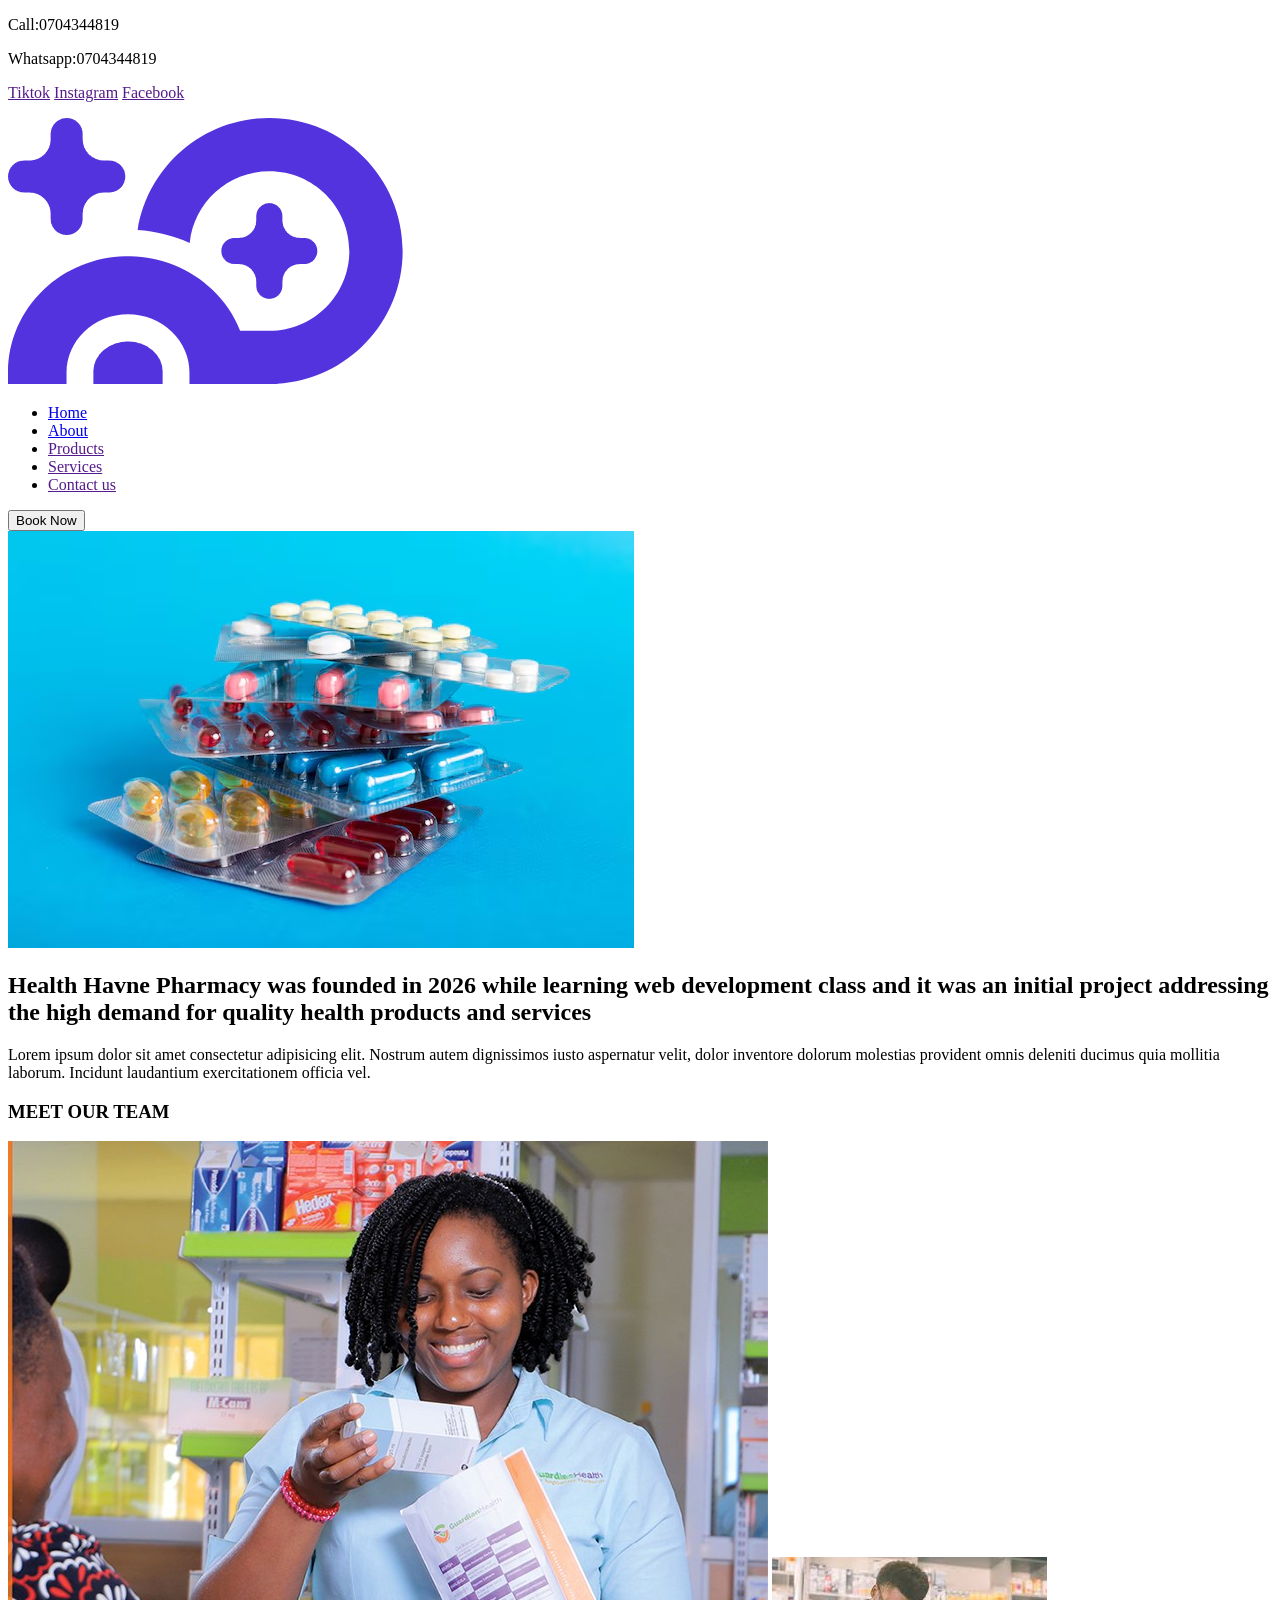
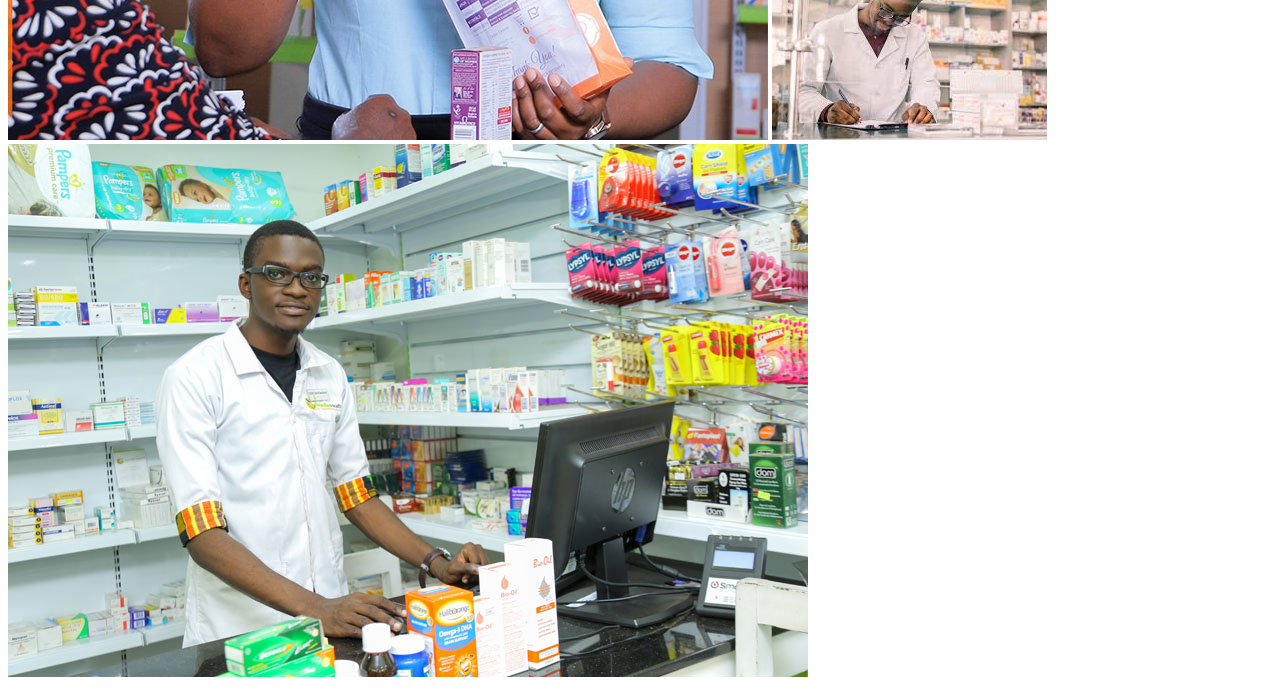
==== about.html @ ed818fc1 "Add files via upload" ====
<!DOCTYPE html>
<html lang="en">
<head>
    <meta charset="UTF-8">
    <meta name="viewport" content="width=device-width, initial-scale=1.0">
    <title>About Health Haven Pharmarcy</title>
</head>
<body>
    <!...header...>
    <header>
        <p>Call:0704344819</p>
        <p>Whatsapp:0704344819</p>
         <p>
                <a href="">Tiktok</a>
                <a href="">Instagram</a>
                <a href="">Facebook</a>
            </p>
    </header>
    <nav>
        <div>
            <img src="./Health Haven logo.png"
        </div>
        <div>
            <ul>
                <li>
                    <a href="./index.html">Home</a>
                </li>
                <li>
                    <a href="./about.html">About</a>
                </li>

                <li>
                    <a href="">Products</a>
                </li>
                
                <li>
                    <a href="">Services</a>
                </li>
<li>
                    <a href="">Contact us</a>
                </li>



                
            </ul>
        </div>
        <div>
            <button>Book Now</button>
        </div>
    </nav>
    <main>
        <!...hero section..>
        <section>
            <div>
                <img src="./DRUGS.avif"alt="about us image"
            </div>
            <div>
                <h1>Health Havne Pharmacy was founded in 2026 while learning web development class and it was an initial project addressing the high demand for quality health products and services</h1>
            <p>Lorem ipsum dolor sit amet consectetur adipisicing elit. Nostrum autem dignissimos iusto aspernatur velit, dolor inventore dolorum molestias provident omnis deleniti ducimus quia mollitia laborum. Incidunt laudantium exercitationem officia vel.
            </p>
            </div>
            <div>
                <h3>MEET OUR TEAM</h3>
                <div>
                    <img src="./team 1.webp">
                    <img src="./team 2.jpg">
                    <img src="./team 3.jpg">
                    
                </div>
                
            </div>
            
        </section>
    </main>
</body>
</html>
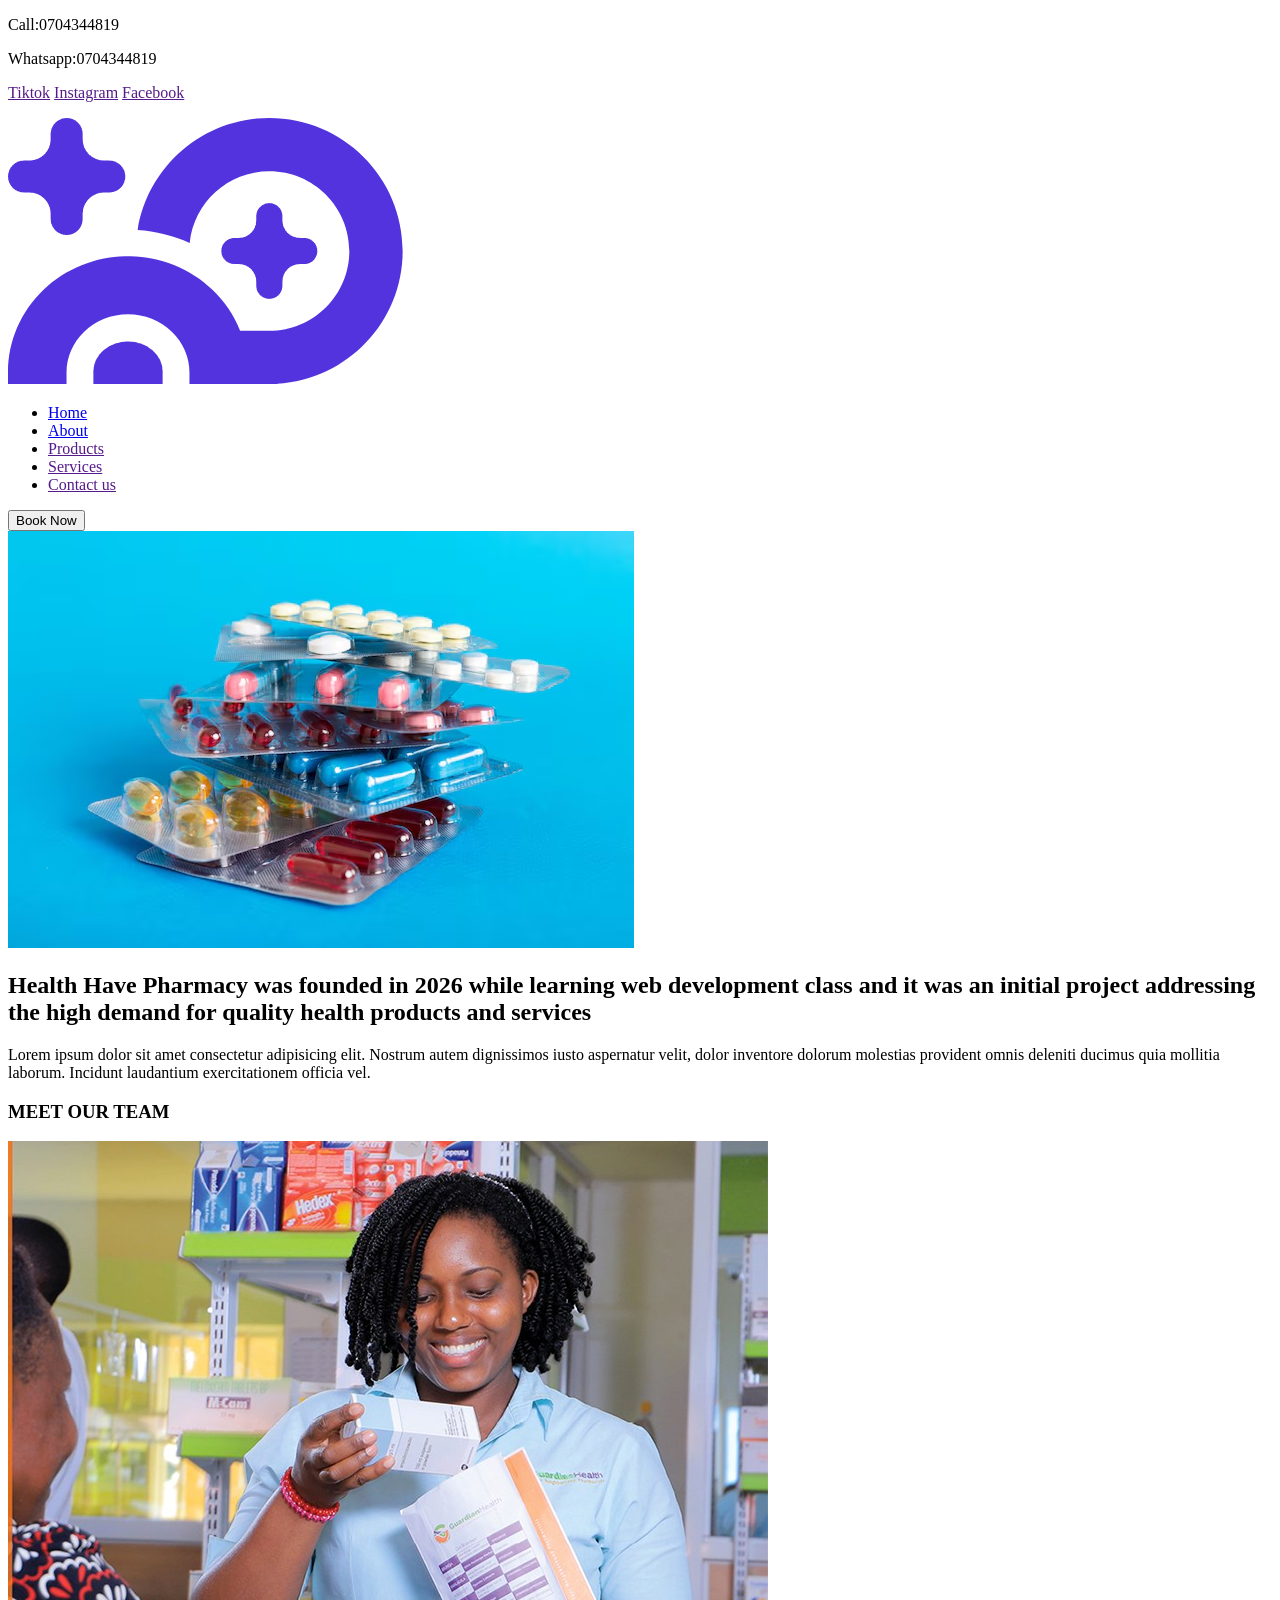
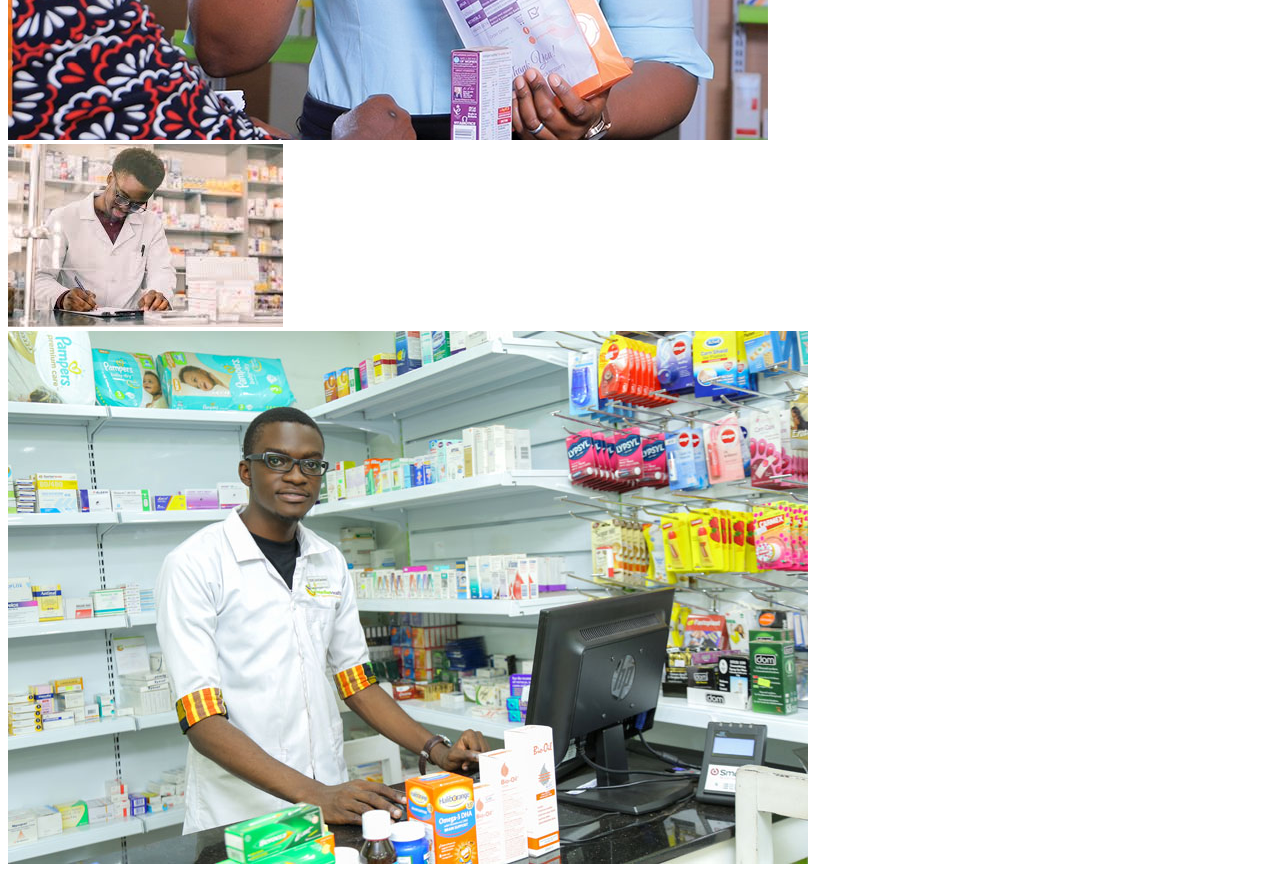
==== commit 1eb49660: "Add files via upload" ====
--- a/about.html
+++ b/about.html
@@ -18,7 +18,7 @@
     </header>
     <nav>
         <div>
-            <img src="./Health Haven logo.png"
+            <img src="./IMAGES/Health Haven logo.png"alt="Health Haven Pharmacy logo"
         </div>
         <div>
             <ul>
@@ -53,23 +53,27 @@
         <!...hero section..>
         <section>
             <div>
-                <img src="./DRUGS.avif"alt="about us image"
+                <img src="./IMAGES/DRUGS.avif"alt="about us image"
             </div>
             <div>
-                <h1>Health Havne Pharmacy was founded in 2026 while learning web development class and it was an initial project addressing the high demand for quality health products and services</h1>
+                <h1>Health Have Pharmacy was founded in 2026 while learning web development class and it was an initial project addressing the high demand for quality health products and services</h1>
             <p>Lorem ipsum dolor sit amet consectetur adipisicing elit. Nostrum autem dignissimos iusto aspernatur velit, dolor inventore dolorum molestias provident omnis deleniti ducimus quia mollitia laborum. Incidunt laudantium exercitationem officia vel.
             </p>
             </div>
             <div>
                 <h3>MEET OUR TEAM</h3>
                 <div>
-                    <img src="./team 1.webp">
-                    <img src="./team 2.jpg">
-                    <img src="./team 3.jpg">
-                    
-                </div>
+                    <img src="./IMAGES/team 1.webp"alt="Merran"
+
+
                 
-            </div>
+     </div>
+          <div>
+            <img src="./IMAGES/team 2.jpg"alt="Jonathan"
+          </div>
+          <div>
+            <img src="./IMAGES/team 3.jpg"alt="Jireh"
+          </div>
             
         </section>
     </main>
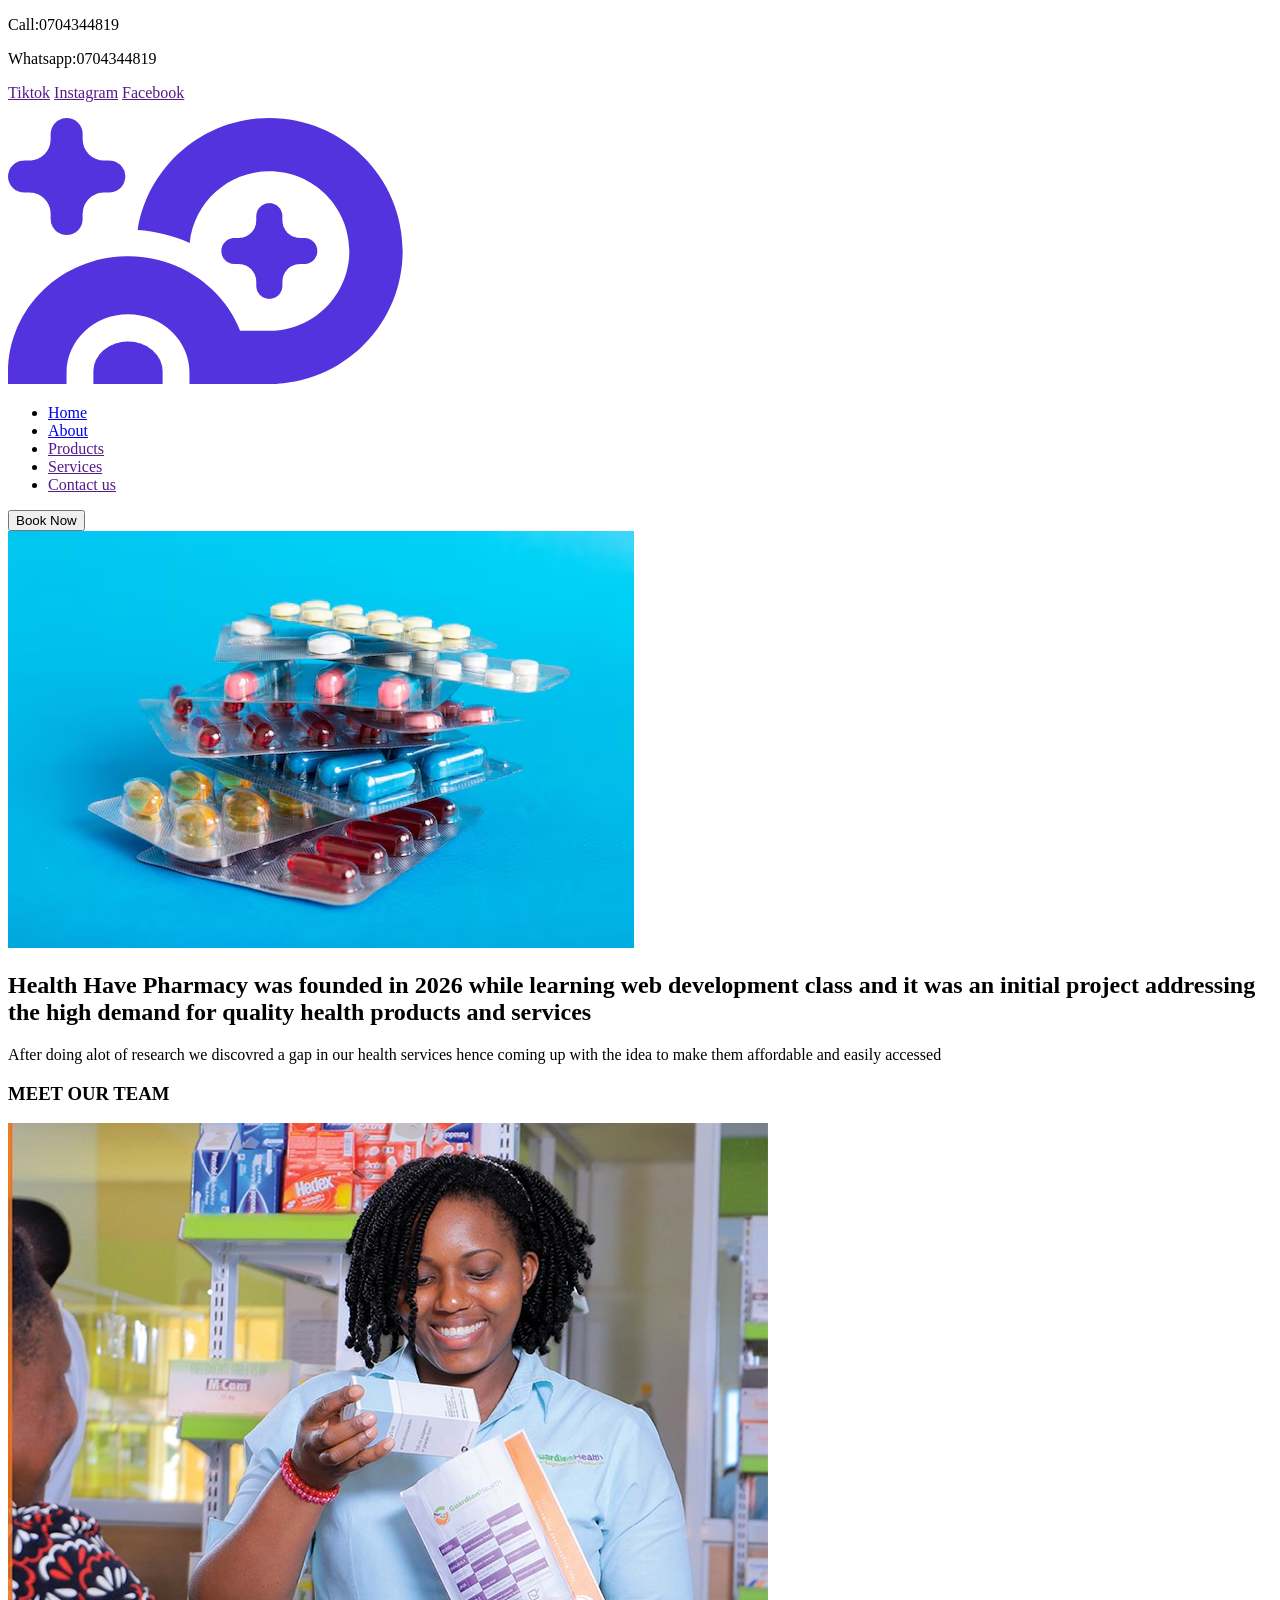
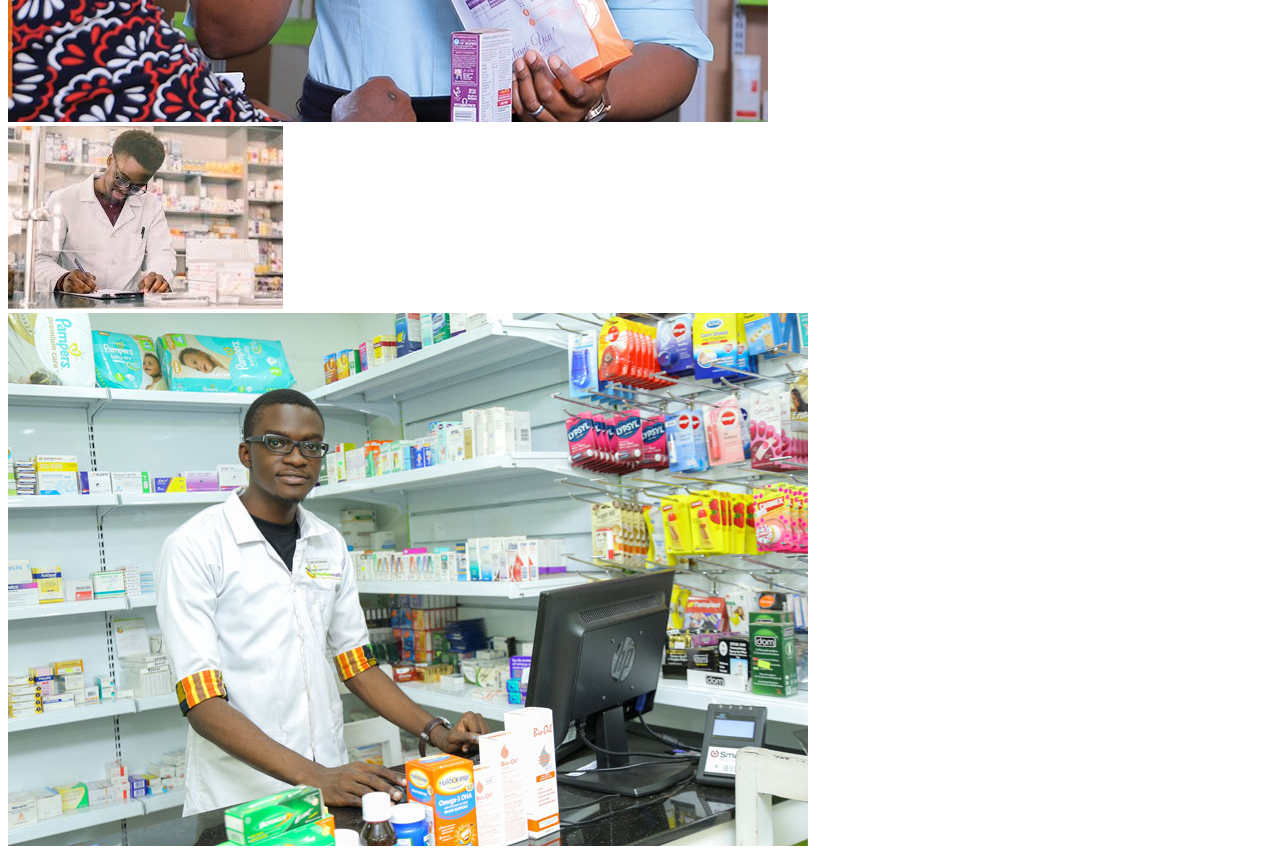
==== commit 9dc7d890: "Add files via upload" ====
--- a/about.html
+++ b/about.html
@@ -57,7 +57,7 @@
             </div>
             <div>
                 <h1>Health Have Pharmacy was founded in 2026 while learning web development class and it was an initial project addressing the high demand for quality health products and services</h1>
-            <p>Lorem ipsum dolor sit amet consectetur adipisicing elit. Nostrum autem dignissimos iusto aspernatur velit, dolor inventore dolorum molestias provident omnis deleniti ducimus quia mollitia laborum. Incidunt laudantium exercitationem officia vel.
+            <p>After doing alot of research we discovred a gap in our health services hence coming up with the idea to make them affordable and easily accessed
             </p>
             </div>
             <div>
